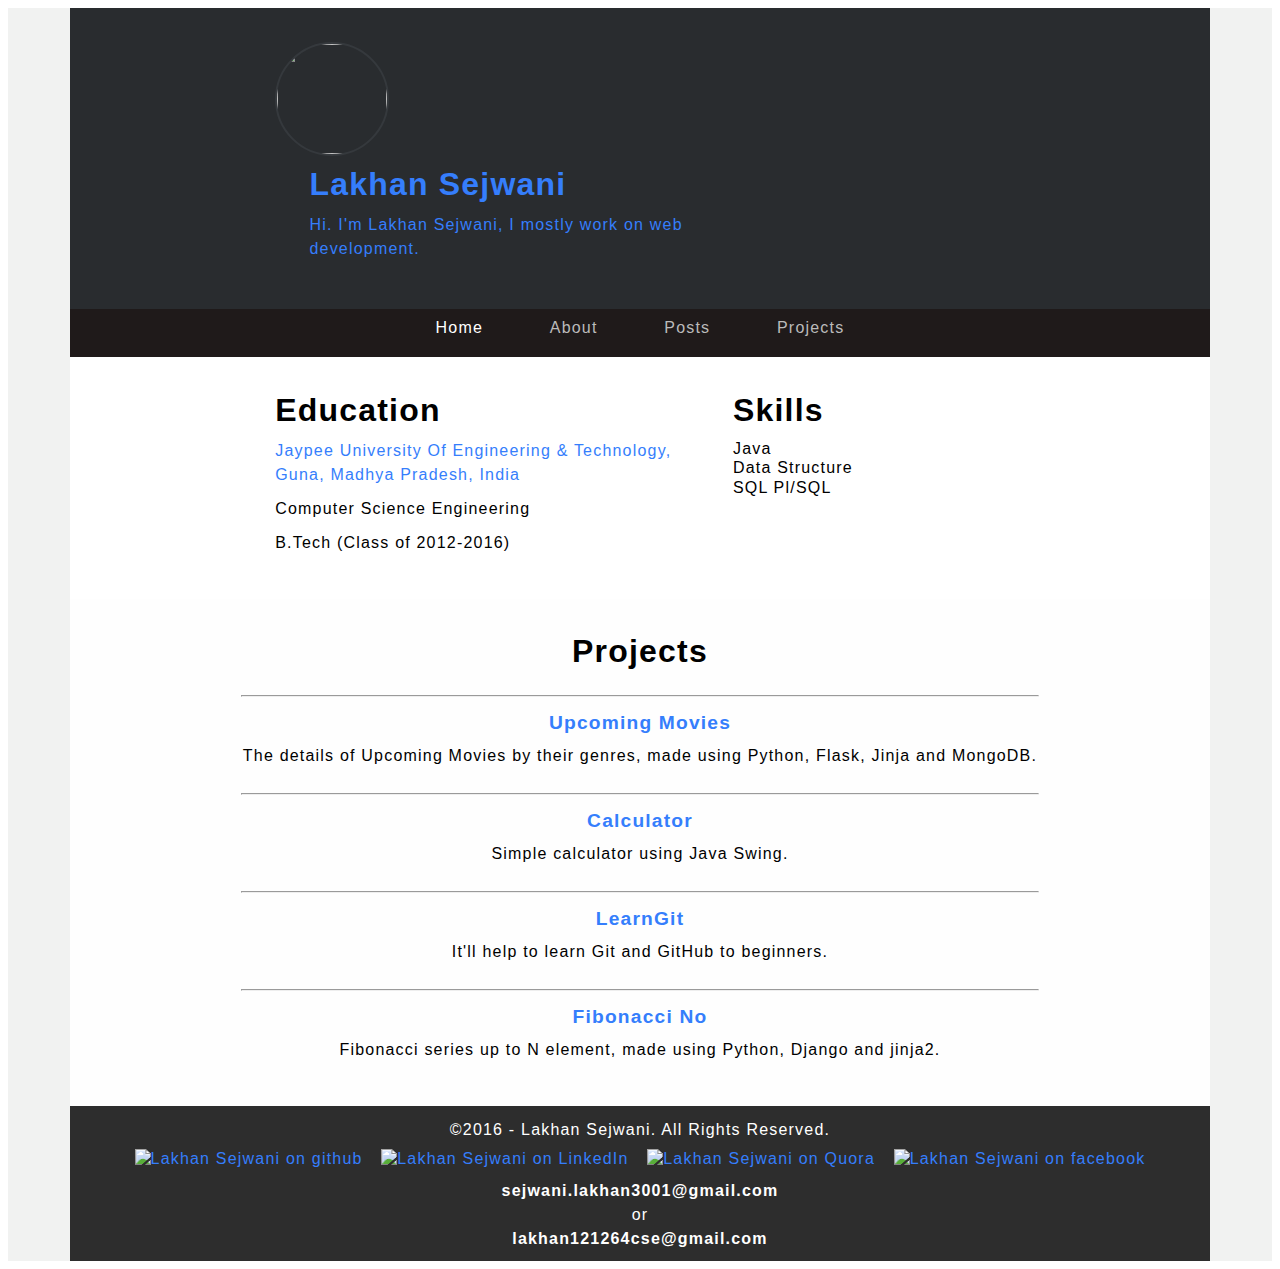
==== index.html @ c2afd072 "Update index.html" ====
<!DOCTYPE html>
<html>
    <head>
        <meta charset="UTF-8">
        <meta name="author" content="Lakhan Sejwani">
        <meta name="viewport" content="width=device-width, initial-scale=1.0">
        <link rel="icon" href="https://image.slidesharecdn.com/msd-121111201714-phpapp01/95/msdhoni-1-638.jpg?cb=1352665098">
        <title>Lakhan Sejwani</title>
        <link rel="stylesheet" href="main.css">
    </head>
    
    <body>
      <div class="maindiv">
        <header class="headersec">
            <div id="profile">
                <a href="#"><img src="https://github.com/Lakhan30/lakhan30.github.io/blob/master/Pictures/IMG_20190111_163052.jpg"</a>
            </div>
            <div id="headersec_bio">
               <h1>Lakhan Sejwani</h1>
                <p>Hi. I'm Lakhan Sejwani, I mostly work on web development.</p>
            </div>
        </header>

        <nav class="nav nav_links">
          <ul class="nav_class_list">
            <li><a href="index.html" class='active-page'>Home</a></li>
            <li><a href="about.html">About</a></li>
            <li><a href="posts.html">Posts</a></li>
            <li><a href="projects.html">Projects</a></li>
          </ul>
        </nav>
        
            <div class="division">

               <div class="l div1 half">
                <h1>Education</h1>
                <p><a href="http://www.juet.ac.in/" target="_blank">Jaypee University Of Engineering &amp; Technology,<br> Guna, Madhya Pradesh, India</a></p>
                <p>Computer Science Engineering</p>
                <p>B.Tech (Class of 2012-2016)</p>
                
               </div>

               <div class="div2 half">
                  <h1>Skills</h1>
                    <ul class="class_list">
                    
                      <li>Java</li>
                      
                      <li>Data Structure</li>
                    
                      <li>SQL Pl/SQL</li>
                     
                      
                     
                  </ul>
               </div>
          </div>
              
          <div  class="project">
           <h1>Projects</h1><hr>
              <h2><a href="https://github.com/raharongit/Upcoming_Movies" target="_blank">Upcoming Movies</a></h2>
              <p>The details of Upcoming Movies by their genres, made using Python, Flask, Jinja and MongoDB.</p><hr>

              <h2><a href="https://github.com/raharongit/Calculator" target="_blank">Calculator</a></h2>
              <p>Simple calculator using Java Swing.</p><hr>

              <h2><a href="LearnGit/LearnGit1.html" target="_blank">LearnGit</a></h2>
              <p>It'll help to learn Git and GitHub to beginners.</p><hr>

             
              <h2><a href="https://github.com/raharongit/Fibonacci-No-" target="_blank">Fibonacci No</a></h2>
              <p>Fibonacci series up to N element, made using Python, Django and jinja2.</p>
          </div>

          <footer>
            <div class="footer">
             <div> &copy;2016 - Lakhan Sejwani. All Rights Reserved.</div>
             <div class="footer_links">
              <ul class="class_list">
               <li><a href="https://github.com/Lakhan30" target="_blank" title="GitHub"><img src="http://blog.mwaysolutions.com/wp-content/uploads/2015/07/GIT2qqsxdd.png" alt="Lakhan Sejwani on github"></a></li>

                
               
                <li><a href="https://www.linkedin.com/in/lakhan-sejwani-916b08136/" target="_blank" title="LinkedIn"><img src="https://upload.wikimedia.org/wikipedia/commons/thumb/c/ca/LinkedIn_logo_initials.png/768px-LinkedIn_logo_initials.png" alt="Lakhan Sejwani on LinkedIn"></a></li>

                <li><a href="https://www.quora.com/profile/Lakhan-Sejwani-1" target="_blank" title="Quora"><img src="http://files.softicons.com/download/social-media-icons/free-social-media-icons-by-uiconstock/png/512x512/Quora-Icon.png" alt="Lakhan Sejwani on Quora"></a></li>

                

                <li><a href="https://www.facebook.com/lakhan.sejwani" target="_blank" title="facebook"><img src="https://encrypted-tbn2.gstatic.com/images?q=tbn:ANd9GcSi2oC1386P26ZfewppLnIqFeqGFrSSG3h9UPTp3mlehWNmbvGwnurAEQ" alt="Lakhan Sejwani on facebook"></a></li>

              </ul>
              <p><span>sejwani.lakhan3001@gmail.com</span> <br>
                or <br><span>lakhan121264cse@gmail.com</span></p>
            </div>
          </div>
          </footer>

        </div>
    </body>
</html>
---- main.css ----
body{
    background-color: #f1f2f1;
    color: Black;
    font-size: 1em;
    letter-spacing: .075em;
    font-family: Arial, sans-serif;
    margin: 0px;
    border: 8px solid white;
}
h1{
    font-size: 2em;
    padding: 0px 0px 10px 0px;
    margin: 0px;

}
h2{
    font-size: 1.2em;
    padding: 0px 0px 10px 0px;
    margin: 0px;
}
p{
    padding: 0px 0px 10px 0px;
    margin: 0px;
    line-height: 1.5em;
}

a{
    background-color: transparent;
    text-decoration: none;
    color:#357efc;
}

a:hover{
   opacity: .65;
}

ul{
 padding: 0px 0px 10px 0px;
 margin: 0px;
}

span{
    font-weight: bold;
}

.maindiv{
    width: 96%;
    max-width: 1140px;
    margin: 0 auto;
}

.headersec{
    background-color: #292c2f;
    padding: 3% 5% 3% 18%;
    color: #ffffff;
}

#profile{
    text-align: center;
    display: table-cell;
}

#profile img{
    height: 110px;
    width: 110px;
    border-radius: 50%;
    border: 2px solid #35393d;
    vertical-align: top;
}

#headersec_bio{
    display: table-cell;
    vertical-align: top;
    padding-left: 7%;
    padding-top: 10px;
    width: 100%;
}
.nav{
    background-color: #1f1a1a;
    padding: 0 20%;
    text-align: center;
}

.nav_class_list{
    list-style: none;
    padding-left: 0px;
}

.nav_class_list li a{
    target:_self;
}

.nav_links li{
    text-decoration: none;
    display: inline-block;
    margin: 0 3%;
    padding: 10px 10px;
}

.nav_links li a{
   color: #bbb;
}

li a.active-page{
    color: #fff;
}

nav li a:hover{
    opacity: 1;
    color: #fff;
}


.division{
 padding: 3% 18%;
 overflow: auto;
 background-color: #fff;
}

.l{
 float: left;
}
.div1{
    width: 60%;
    padding-right: 20px;
    display: inline-block;
}

.div2{
    width: 30%;
    display: inline-block;
}

.class_list{
    list-style: none;
    padding-left: 0px;
    line-height: 1.23em;
}

.project{
    text-align: center;
    padding: 3% 15%;
    background-color: #FEFEFE; 
}

.footer{
    padding: 15px 0px 0px 0px;
    text-align: center;
    background-color: #2d2d2d;
    color: #fff;
}
.footer_links{
    padding-top: 10px;
}

.footer_links li a img{
width: 22px;
}

.footer_links li{
    text-decoration: none;
    display: inline-block;
    margin: 0 6.5px;
}

/*About Classes and Ids*/

.aboutdiv1{
 padding: 2% 20%;
 background-color: #fff;
 }

.aboutdiv2{
    text-align: center;

}

.table{
    padding-top: 15px;
    padding-bottom: 15px;
}

table{
    border-spacing: 0;
    width: 100%;
    table-layout: fixed;
    word-wrap: break-word;
}

hr{
    margin: 15px 0px 15px 0px;
}

th{
    text-align: left;
    background-color: #2d2d2d;
    color: white;
    padding: 5px 10px 5px 5px;
}
td{
    text-align: left;
    padding: 5px 10px 5px 5px;
}

tr:nth-child(even) {
    background-color: #dddddd;
}

iframe{
    border: 0px;
}



/*Post Classes and Ids*/
.post{
    height: 300px;
    text-align: center;
    padding-top: 150px;
    background-color: #fff;
}



/*Media*/
@media(max-width:715px){
#headersec_bio{
    display: none;
}
.headersec{
  padding: 3% 15%;
}

#profile{
    display: block;
}

.nav_class_list li{
    display: block;
}

.division{
 text-align: center;
}

.half{
    width: 100%;
}
.div1{
    padding-bottom: 15px;
}

.aboutdiv1{
 padding: 2% 7%;
}
}
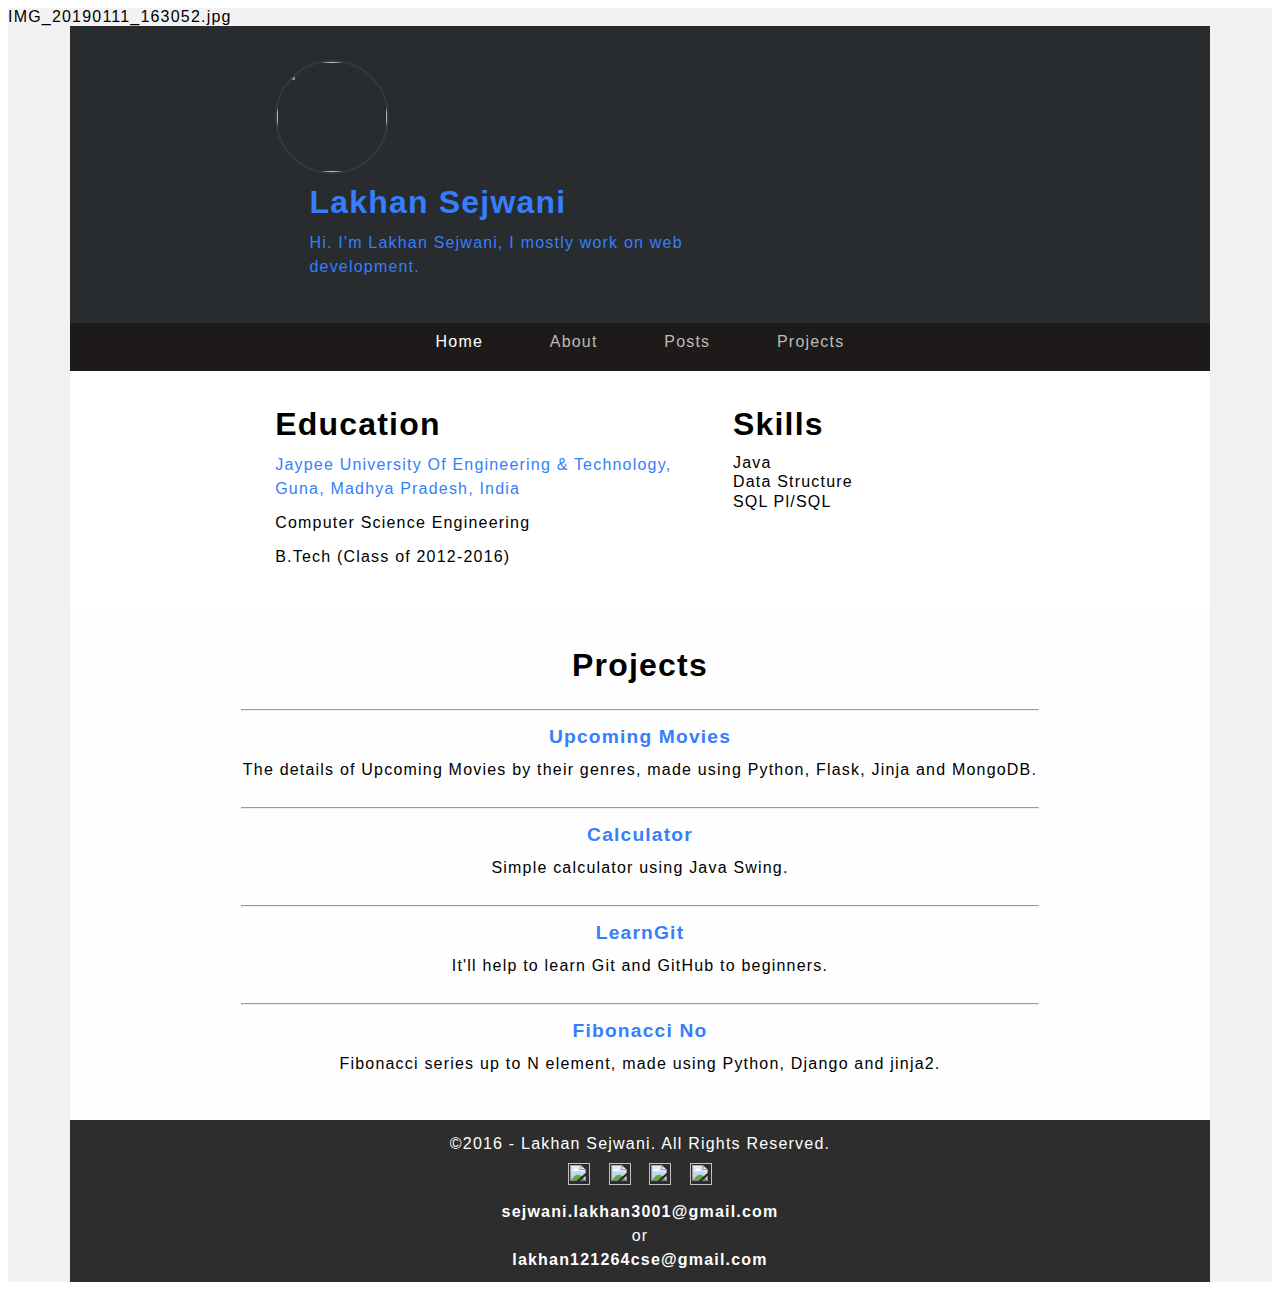
==== commit 791ce2ba: "Update index.html" ====
--- a/index.html
+++ b/index.html
@@ -1,4 +1,4 @@
-
+IMG_20190111_163052.jpg
 <!DOCTYPE html>
 <html>
     <head>
@@ -14,7 +14,7 @@
       <div class="maindiv">
         <header class="headersec">
             <div id="profile">
-                <a href="#"><img src="https://github.com/Lakhan30/lakhan30.github.io/blob/master/Pictures/IMG_20190111_163052.jpg"</a>
+                <a href="#"><img src="IMG_20190111_163052.jpg"</a>
             </div>
             <div id="headersec_bio">
                <h1>Lakhan Sejwani</h1>
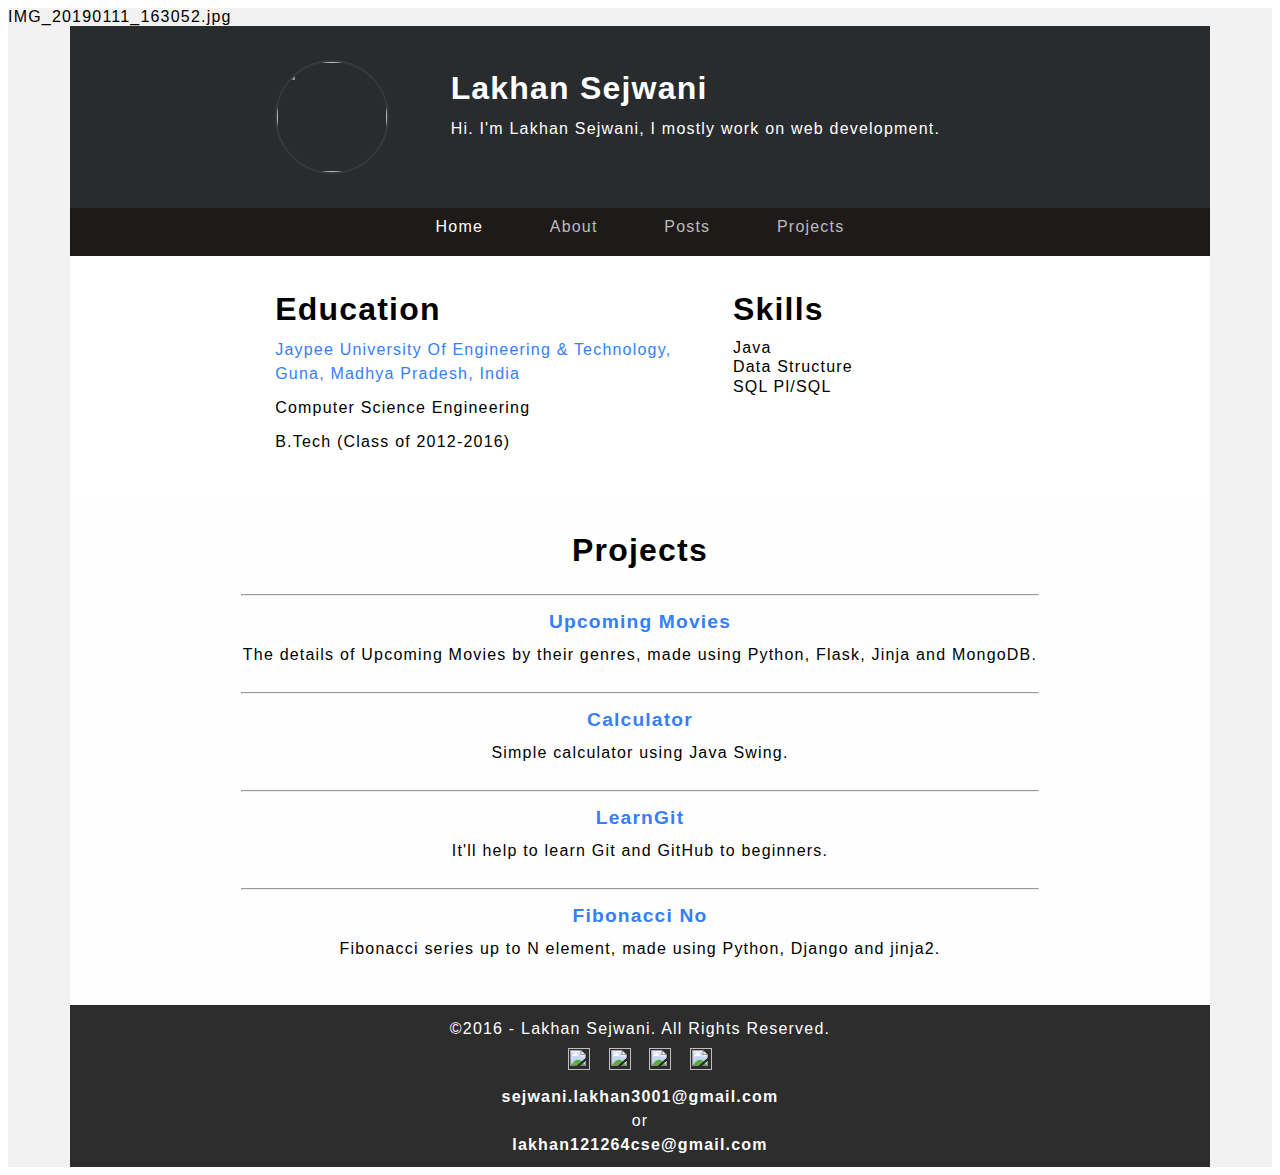
==== commit 97969e7b: "Update index.html" ====
--- a/index.html
+++ b/index.html
@@ -14,7 +14,7 @@
       <div class="maindiv">
         <header class="headersec">
             <div id="profile">
-                <a href="#"><img src="IMG_20190111_163052.jpg"</a>
+                <a href="#"><img src="https://github.com/Lakhan30/lakhan30.github.io/blob/master/Pictures/IMG_20190111_163052.jpg"></a>
             </div>
             <div id="headersec_bio">
                <h1>Lakhan Sejwani</h1>
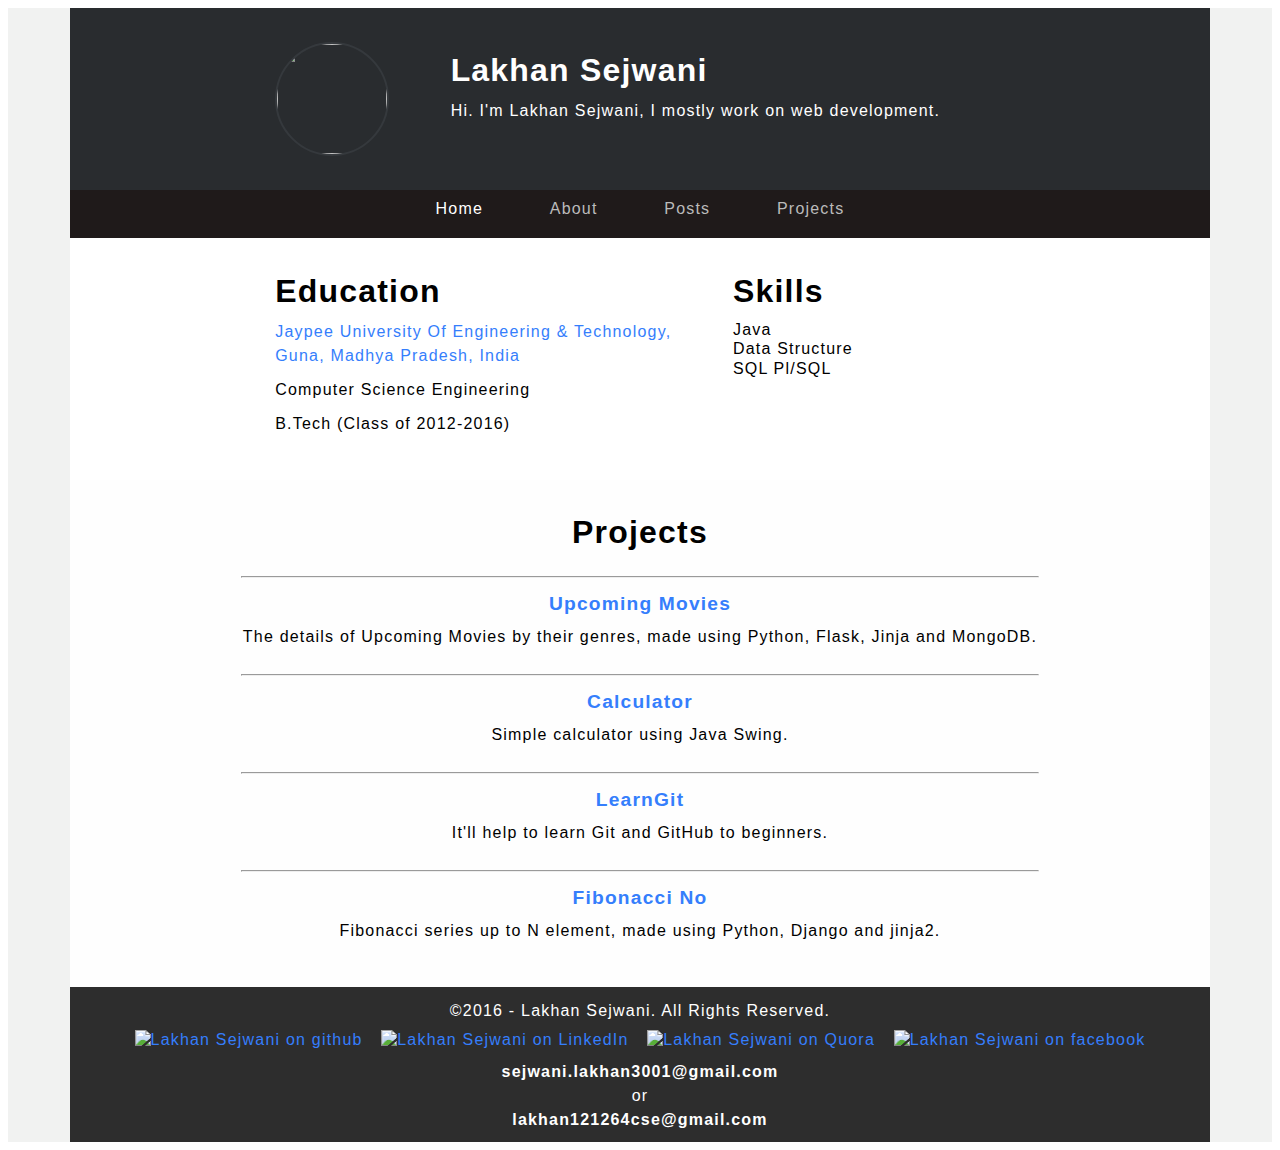
==== commit 6ea586c6: "Update index.html" ====
--- a/index.html
+++ b/index.html
@@ -1,4 +1,3 @@
-IMG_20190111_163052.jpg
 <!DOCTYPE html>
 <html>
     <head>
@@ -14,7 +13,7 @@
       <div class="maindiv">
         <header class="headersec">
             <div id="profile">
-                <a href="#"><img src="https://github.com/Lakhan30/lakhan30.github.io/blob/master/Pictures/IMG_20190111_163052.jpg"></a>
+                <a href="#"><img src="https://img.etimg.com/thumb/msid-61166425,width-300,imgsize-12650,resizemode-4/why-after-13-years-mahendra-singh-dhoni-is-still-not-out.jpg"></a>
             </div>
             <div id="headersec_bio">
                <h1>Lakhan Sejwani</h1>
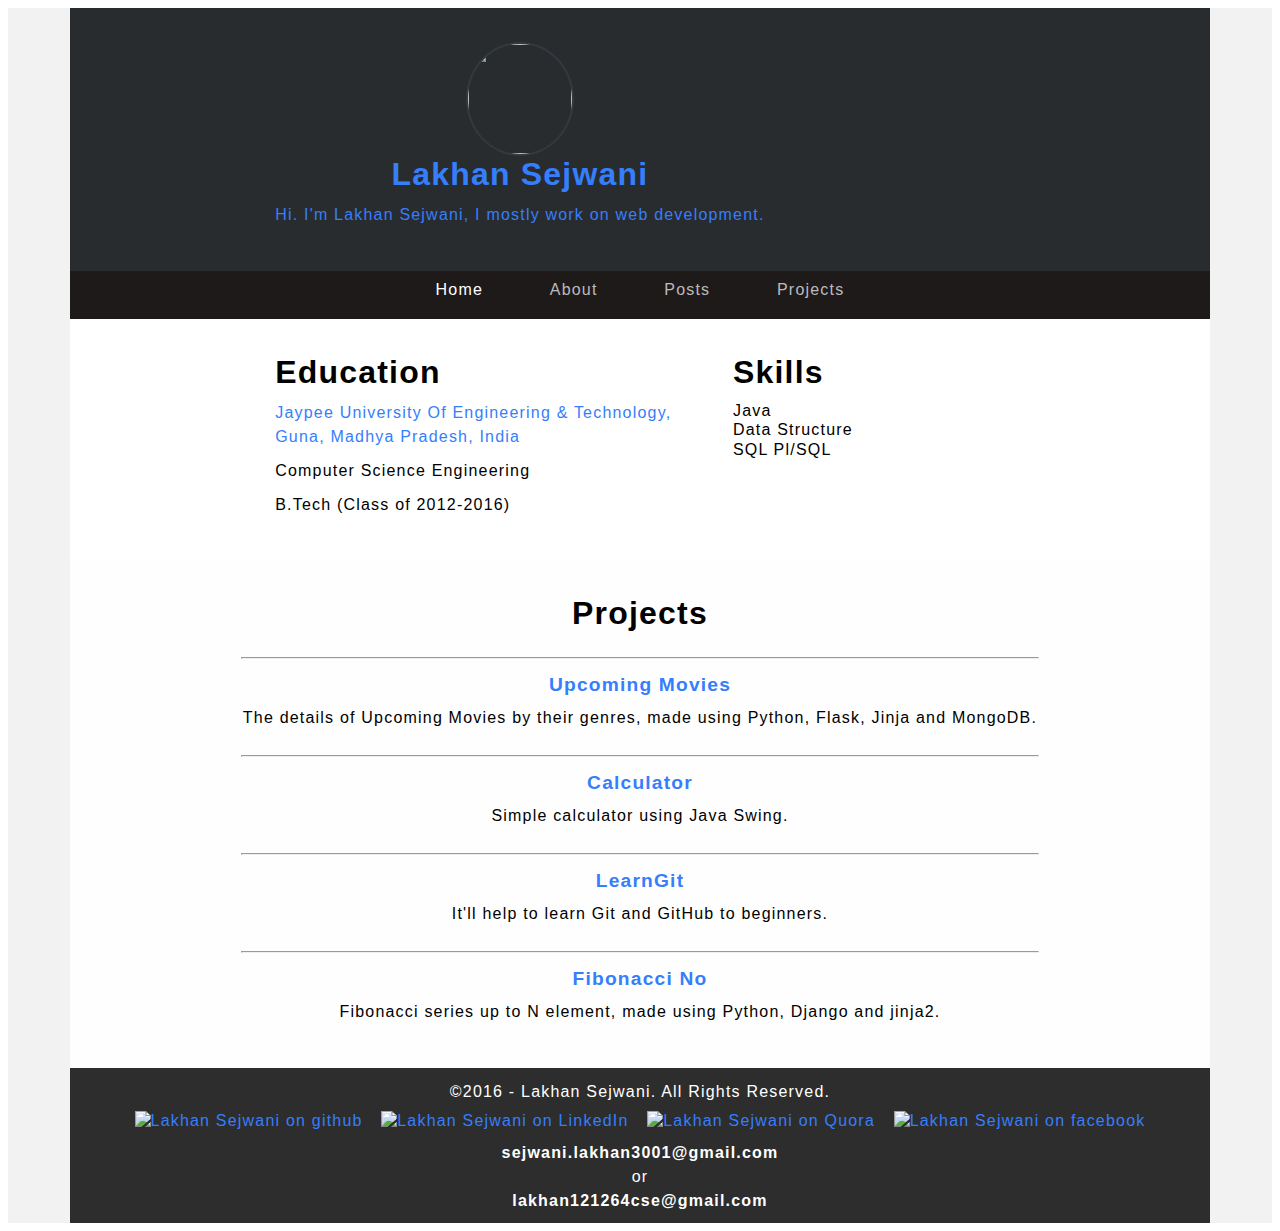
==== commit 47967515: "Update index.html" ====
--- a/index.html
+++ b/index.html
@@ -13,7 +13,7 @@
       <div class="maindiv">
         <header class="headersec">
             <div id="profile">
-                <a href="#"><img src="https://img.etimg.com/thumb/msid-61166425,width-300,imgsize-12650,resizemode-4/why-after-13-years-mahendra-singh-dhoni-is-still-not-out.jpg"></a>
+                <a href="#"><img src="https://github.com/Lakhan30/lakhan30.github.io/blob/master/Pictures/IMG_20190111_163052.jpg?raw=true" style="width:104px;height:142px></a>
             </div>
             <div id="headersec_bio">
                <h1>Lakhan Sejwani</h1>
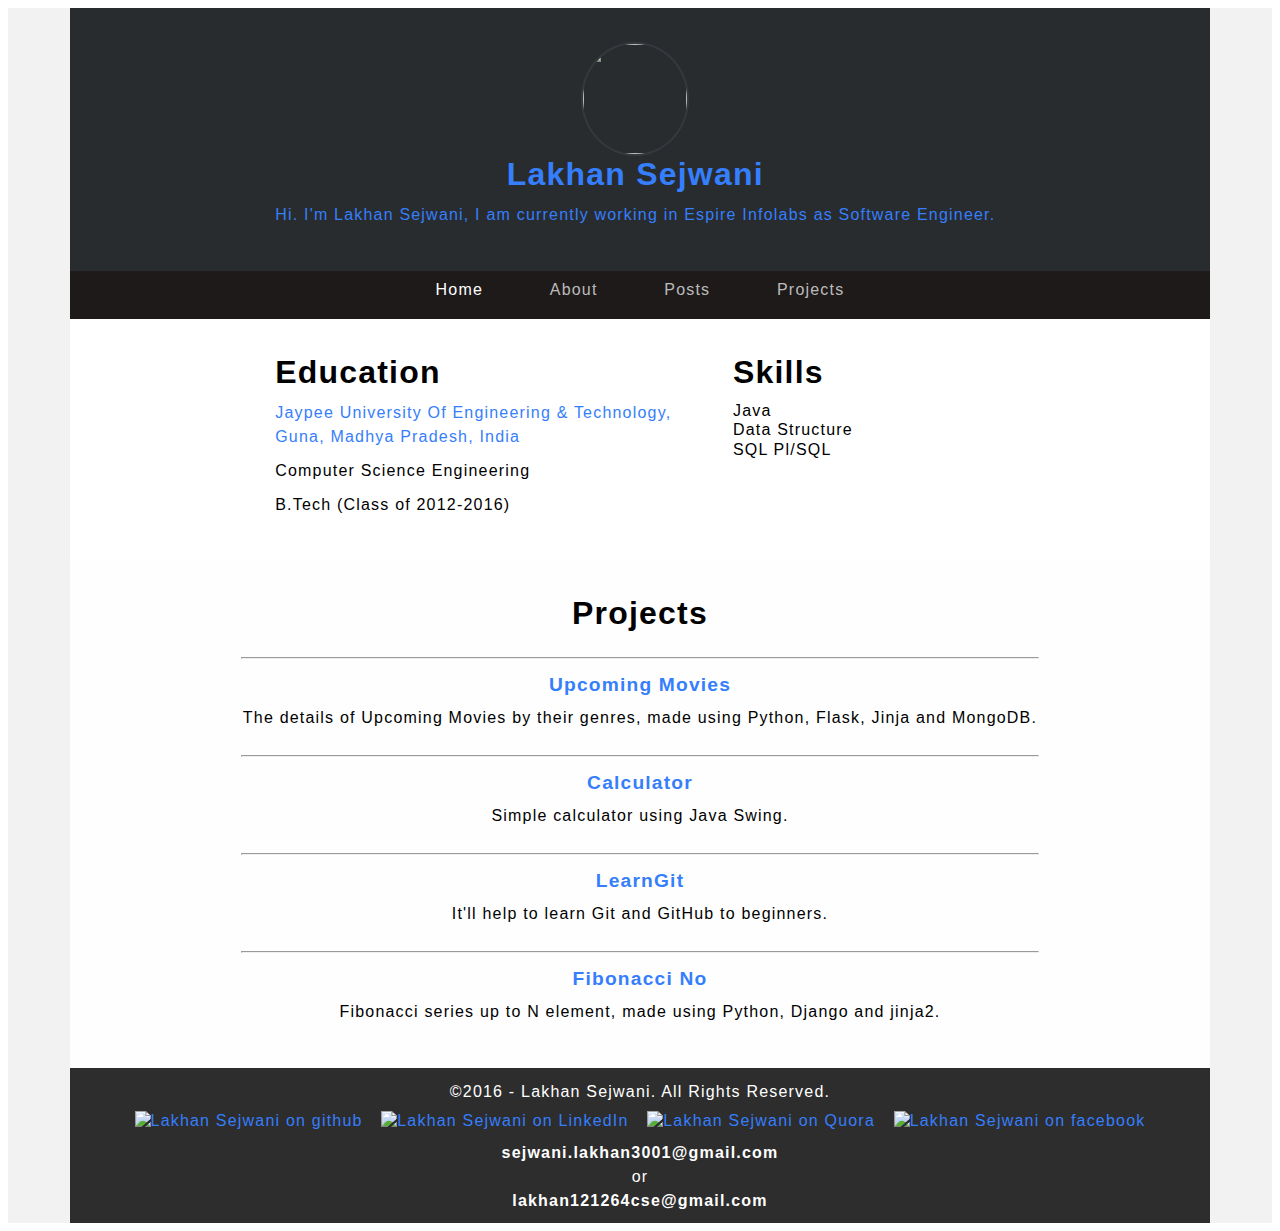
==== commit 3b480103: "Update index.html" ====
--- a/index.html
+++ b/index.html
@@ -17,7 +17,7 @@
             </div>
             <div id="headersec_bio">
                <h1>Lakhan Sejwani</h1>
-                <p>Hi. I'm Lakhan Sejwani, I mostly work on web development.</p>
+                <p>Hi. I'm Lakhan Sejwani, I am currently working in Espire Infolabs as Software Engineer.</p>
             </div>
         </header>
 
